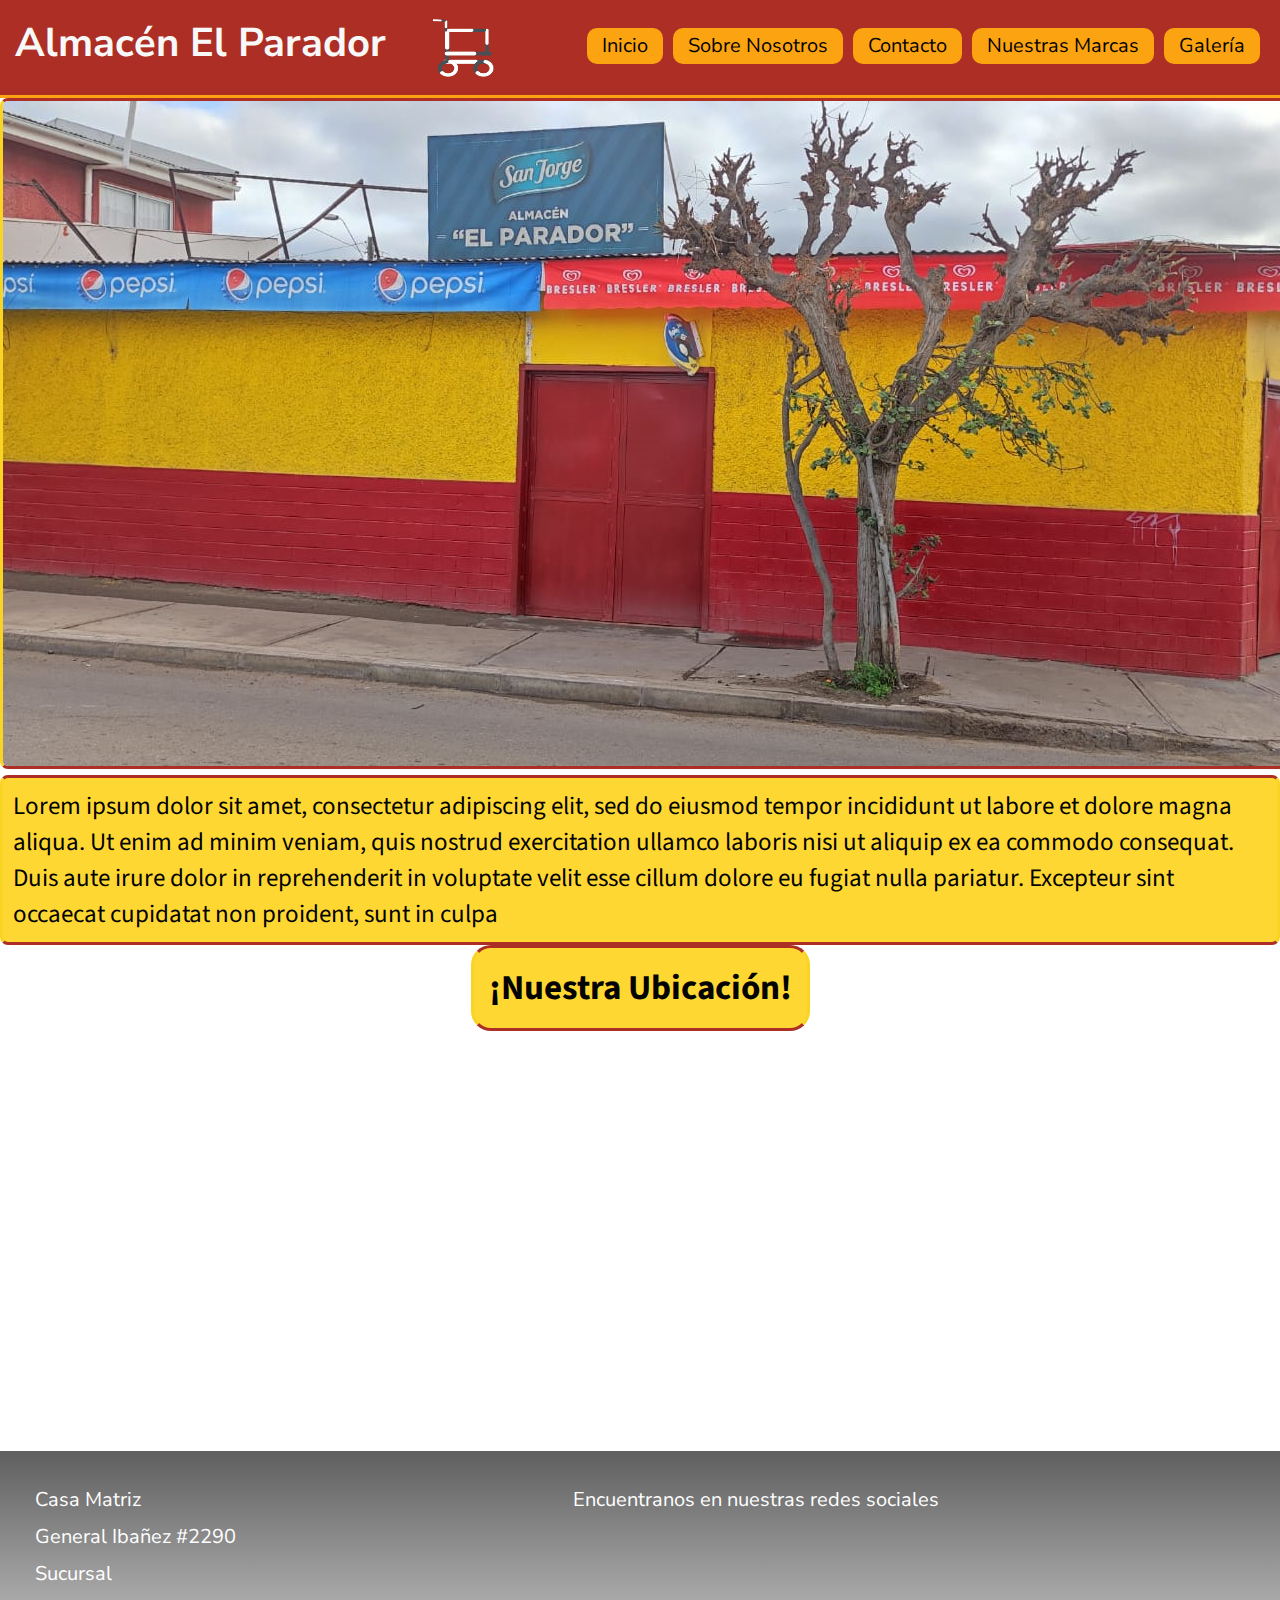
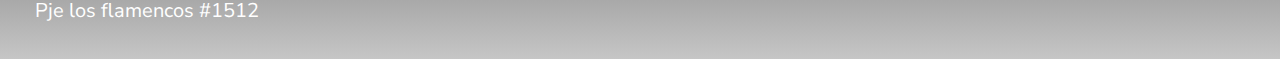
==== index.html @ 378d5075 "nueva rama con bootstrap" ====
<!DOCTYPE html>
<html lang="es">

<head>
    <meta charset="UTF-8">
    <meta http-equiv="X-UA-Compatible" content="IE=edge">
    <meta name="viewport" content="width=device-width, initial-scale=1.0">
    <!-- link bootstrap -->
    <link href="https://cdn.jsdelivr.net/npm/bootstrap@5.2.0/dist/css/bootstrap.min.css" rel="stylesheet"
        integrity="sha384-gH2yIJqKdNHPEq0n4Mqa/HGKIhSkIHeL5AyhkYV8i59U5AR6csBvApHHNl/vI1Bx" crossorigin="anonymous">
    <link rel="stylesheet" href="css/main.css">
    <link rel="stylesheet" href="css/reset.css">
    <link rel="preconnect" href="https://fonts.googleapis.com">
    <link rel="preconnect" href="https://fonts.gstatic.com" crossorigin>
    <link href="https://fonts.googleapis.com/css2?family=Nunito+Sans&display=swap" rel="stylesheet">
    <link href="https://fonts.googleapis.com/css2?family=Nunito+Sans&family=Source+Sans+Pro&display=swap"
        rel="stylesheet">
    <title>Almacen El Parador</title>
</head>

<body>
    <header class="header">

        <nav class="header__nav">
            <section class="header__nav_01">
                <h1 class="header__title">Almacén El Parador</h1>
            </section>
            <section class="header__nav_02">
                <img src="./images/logo.png" alt="logo empresa" class="header_logo">
            </section>
            <section class="header__nav_03"></section>
            <ul>
                <lI> <a href="./index.html">Inicio</a></lI>
                <li> <a href="./pages/aboutus.html">Sobre Nosotros</a></li>
                <li> <a href="./pages/contacto.html">Contacto</a></li>
                <li> <a href="./pages/marcas.html">Nuestras Marcas</a></li>
                <li> <a href="./pages/galeria.html">Galería</a></li>
            </ul>
            </section>
        </nav>
    </header>
    <main class="main__indexx">
        <div class="container">
            <div class="row">
                <div class="col-8">
                    <section class="main__section1">
                        <img src="./images/almacen.png" alt="foto del frontis del local" class="img-fluid">
                    </section>
                </div>

                <div class="col-4">
                    <section class="main__section2">
                        <p>Lorem ipsum dolor sit amet, consectetur adipiscing elit, sed do eiusmod tempor incididunt ut
                            labore et dolore magna aliqua. Ut enim ad minim veniam, quis nostrud exercitation ullamco
                            laboris nisi ut aliquip ex ea commodo consequat. Duis aute irure dolor in reprehenderit in
                            voluptate velit esse cillum dolore eu fugiat nulla pariatur. Excepteur sint occaecat
                            cupidatat non proident, sunt in culpa </p>
                    </section>
                </div>
            </div>

            <div class="row">
                    <section class="main__section3">
                        <!-- mapa para llegar -->
                        <h3>¡Nuestra Ubicación!</h3>
                        <iframe
                            src="https://www.google.com/maps/embed?pb=!1m14!1m8!1m3!1d14014.532060821675!2d-70.7518302788818!3d-28.58078078497158!3m2!1i1024!2i768!4f13.1!3m3!1m2!1s0x0%3A0xe6139d56e4643b96!2sAlmacen%20El%20Parador!5e0!3m2!1ses-419!2scl!4v1658854632320!5m2!1ses-419!2scl"
                            width="400" height="400" style="border: 10px;"></iframe>
                    </section>
            </div>

        </div>
    </main>

    <footer class="footer">
        <div class="footer1">
            <ul>
                <li>Casa Matriz</li>
                <li>General Ibañez #2290</li>
                <li>Sucursal</li>
                <li>Pje los flamencos #1512</li>
            </ul>
        </div>
        <div class="footer2">
            <ul>
                <li> Encuentranos en nuestras redes sociales</li>
            </ul>

        </div>
    </footer>

</body>
<script src="https://cdn.jsdelivr.net/npm/bootstrap@5.2.0/dist/js/bootstrap.bundle.min.js"
    integrity="sha384-A3rJD856KowSb7dwlZdYEkO39Gagi7vIsF0jrRAoQmDKKtQBHUuLZ9AsSv4jD4Xa"
    crossorigin="anonymous"></script>

</html>
---- css/main.css ----
body{
    font-family: 'Source Sans Pro', sans-serif;
    
}

/* inicio header */
.header{
    background-color: #AD2E24;
    padding: 15px;
    font-family: 'Nunito Sans', sans-serif;
    color: #f8f8f8;
    border-bottom: 03px solid #FCA311;
    grid-area: nav;
}
.header__title{
    text-align: center;
    padding-bottom: 10px;
    font-size:40px;
}

.header_logo{
    display: flex;
    align-items: center;
    width: 65px;
    height: 65px;
    animation-name: ruedita;
    animation-duration: 2.5s;
    animation-iteration-count: 1;
}

.header__nav{
    display: flex;
    align-items: center;
    justify-content: space-between;
}
.header__nav ul{
    display: flex;
    list-style-type: none;
    
}
.header__nav ul li{
    padding: 0px 5px 4px 5px;  
}

.header__nav ul li a{
    font-size: 20px;
    text-decoration: none;
    padding: 4px 15px 5px 15px;
    color: #020202;
    background-color: #FCA311;
    border-radius: 10px;
    transition: all 0.4s;
}
.header__nav ul li a:hover{
    color: #020202;
    background-color: #F9D423;
    font-size: 28px;
}

/* inicio footer */
/* url("https://img.freepik.com/free-photo/abstract-luxury-plain-blur-grey-black-gradient-used-as-background-studio-wall-display-your-products_1258-82730.jpg?w=1380&t=st=1659477843~exp=1659478443~hmac=b5fc54e3b8d9101913f141b20404bd2438c934d2a48af40b35001e655bc38989") */
.footer{
    grid-area: foot;
    font-family: 'Nunito Sans', sans-serif;
    -webkit-text-stroke: 0,5px black;
    background-image: linear-gradient(to bottom, #5F5F5F, #C6C6C6 );
    background-repeat: repeat;
    color: #fff;
    padding: 30px;
    
}
.footer1{
    display: inline-flex;
    flex-direction: row;
}

.footer1 ul li{
    text-decoration: none;
    list-style-type: none;
    padding: 5px;
    font-size: 20px;
}
.footer2{
    display: inline-flex;
    flex-direction: row;
}
.footer2 ul li{
    text-decoration: none;
    list-style-type: none;
    padding: 5px;
    font-size: 20px;
    margin-left: 300px;
    
}


/* inicio index main  */


.main__index{
    grid-area: cuerpo;
}
.main__section1{
}


.main__section1 img{
    border-radius: 8px;
    border-top: #AD2E24 solid 3px;
    border-bottom: #AD2E24 solid 3px;
    border-left: #F9D423 solid 3px;
    border-right:#F9D423 solid 3px;
}
.main__section2{

}
.main__section2 p{
    font-size: 25px;
    color: #020202;
    background-color: #FFD732;
    padding: 10px;
    border-radius: 8px;
    border-top: #AD2E24 solid 3px;
    border-bottom: #AD2E24 solid 3px;
    border-left: #F9D423 solid 3px;
    border-right:#F9D423 solid 3px;

}

.main__section3{
    display: flex;
    flex-direction: column;
    align-items: center;
    grid-area: sec3;

}
.main__section3 h3{
    text-align: center;
    font-size: 35px;
    padding: 15px;
    background-color: #FFD732;
    color: rgb(3, 3, 3);
    border-radius: 20px;
    border-top: #AD2E24 solid 3px;
    border-bottom: #AD2E24 solid 3px;
    border-left: #F9D423 solid 3px;
    border-right:#F9D423 solid 3px;
}
.main__section3 iframe{
    align-items: center;
    align-content: center;
    padding: 10px;
    margin-left: 40px;
}

/* Inicio main contacto */

.main__contacto{
    grid-area: cuerpo;
}

.form{
    display: flex;
    align-content: center;
    flex-direction: column;
    background-color: #F9D423;
    width: 500px;
    padding: 25px;
    margin: auto;
    border-radius: 20px;
    border-top: #AD2E24 solid 3px;
    border-bottom: #AD2E24 solid 3px;
    border-left: #F9D423 solid 3px;
    border-right:#F9D423 solid 3px;
    margin-top: 30px;
    margin-bottom: 39px;
}
.form__fieldset{
    border: #AD2E24 solid 3px;
    border-radius: 20px;
}

.form button{
    font-size: 20px;
}

.form__fieldset h1{
    color: #020202;
    font-size: 35px;
    padding: 05px;
    
}
.form__fieldset input{
    font-size: 25px;
    width: 500px;
}
.form__fieldset label{
    font-size: 30px;
    padding: 05px;
}
.form__fieldset textarea{
    font-size: 25px;
    width: 500px;
}
.form__terminos{
    font-size: 20px;
    padding: 10px;
}

/* Inicio Galería main */

.main__galerias{
    grid-area: cuerpo;
    padding: 20px;
}

.galeria__titulo{
    display: flex;
    justify-content: center;
    font-size: 30px;
    background-color: #F9D423;
    padding: 10px;
    border-radius: 20px;
    border-top: #AD2E24 solid 3px;
    border-bottom: #AD2E24 solid 3px;
    border-left: #F9D423 solid 3px;
    border-right:#F9D423 solid 3px;
    margin: 20px 10px 20px 10px;
    grid-area: titulo;

}
.galeria__img1{
    display: flex;
    flex-direction: column;
    justify-content: space-between;
    margin: 10px 20px 20px 20px 20px;
    grid-area: img01;

}
.galeria__img1 img{
    height: 500px;
    width: 600px;
    padding: 20px;
    margin-left: 30px;
    transition: all 0.7s;
}
.galeria__img2{
    grid-area: img02;
    display: flex;
    transition: all 0.7s;
}
.galeria__img2 img{
    height: 500px;
    width: 600px;
    padding: 20px;
}
.galeria__img1 img:hover{
    height: 600px;
    width: 700px;
}
.galeria__img2 img:hover{
    height: 600px;
    width: 700px;
}

/* Main nuestras marcas */

.main__marcas{
    display:inline-flex;
    flex-direction: column;
    align-items: center;
    grid-area: cuerpo;
    padding: 20px;
}

.main__marcas h2{
    display: flex;
    justify-content: center;
    font-size: 30px;
    background-color: #F9D423;
    padding: 20px;
    border-radius: 20px;
    border-top: #AD2E24 solid 3px;
    border-bottom: #AD2E24 solid 3px;
    border-left: #F9D423 solid 3px;
    border-right:#F9D423 solid 3px;

}

.main__marcas ul li img{
    width: 300px;
    height: 300px;
    padding: 20px;
    transition: all 0.75s;
}
.main__marcas ul li img:hover{
    width: 400px;
    height: 400px;

}

/* Media Query Mobile */

 @media  screen and (max-width: 768px){
        .header__nav{
            display: grid;
            grid-template-areas: 
            "titulo logo"
            "nav1 nav1";

        }
        .header__nav_01{
            grid-area: titulo;

        }
        .header__nav0_02{
            grid-area: logo;
        }
        .header__nav_03{
            grid-area: nav1;
        }
        .header__nav ul li{
            padding: 0px;
        }
        .main__index{
            display: grid;
            grid-template-areas:
            "sec1 sec1"
            "sec2 sec2"                 
            "sec3 sec3";
            grid-template-columns: 1fr 1fr;
        }

        .main__galeria{
            display: grid;
            grid-template-areas: 
            "titulo"
            "img01"
            "img02";
        }
    }
    

@keyframes ruedita {

    0%{

    }
    33%{
        transform: translateX(100px) rotate(180deg);
    }
    66%{
        transform: translateX(-100px) rotate(-180deg);
    }
    100%{
        
    }
    
}
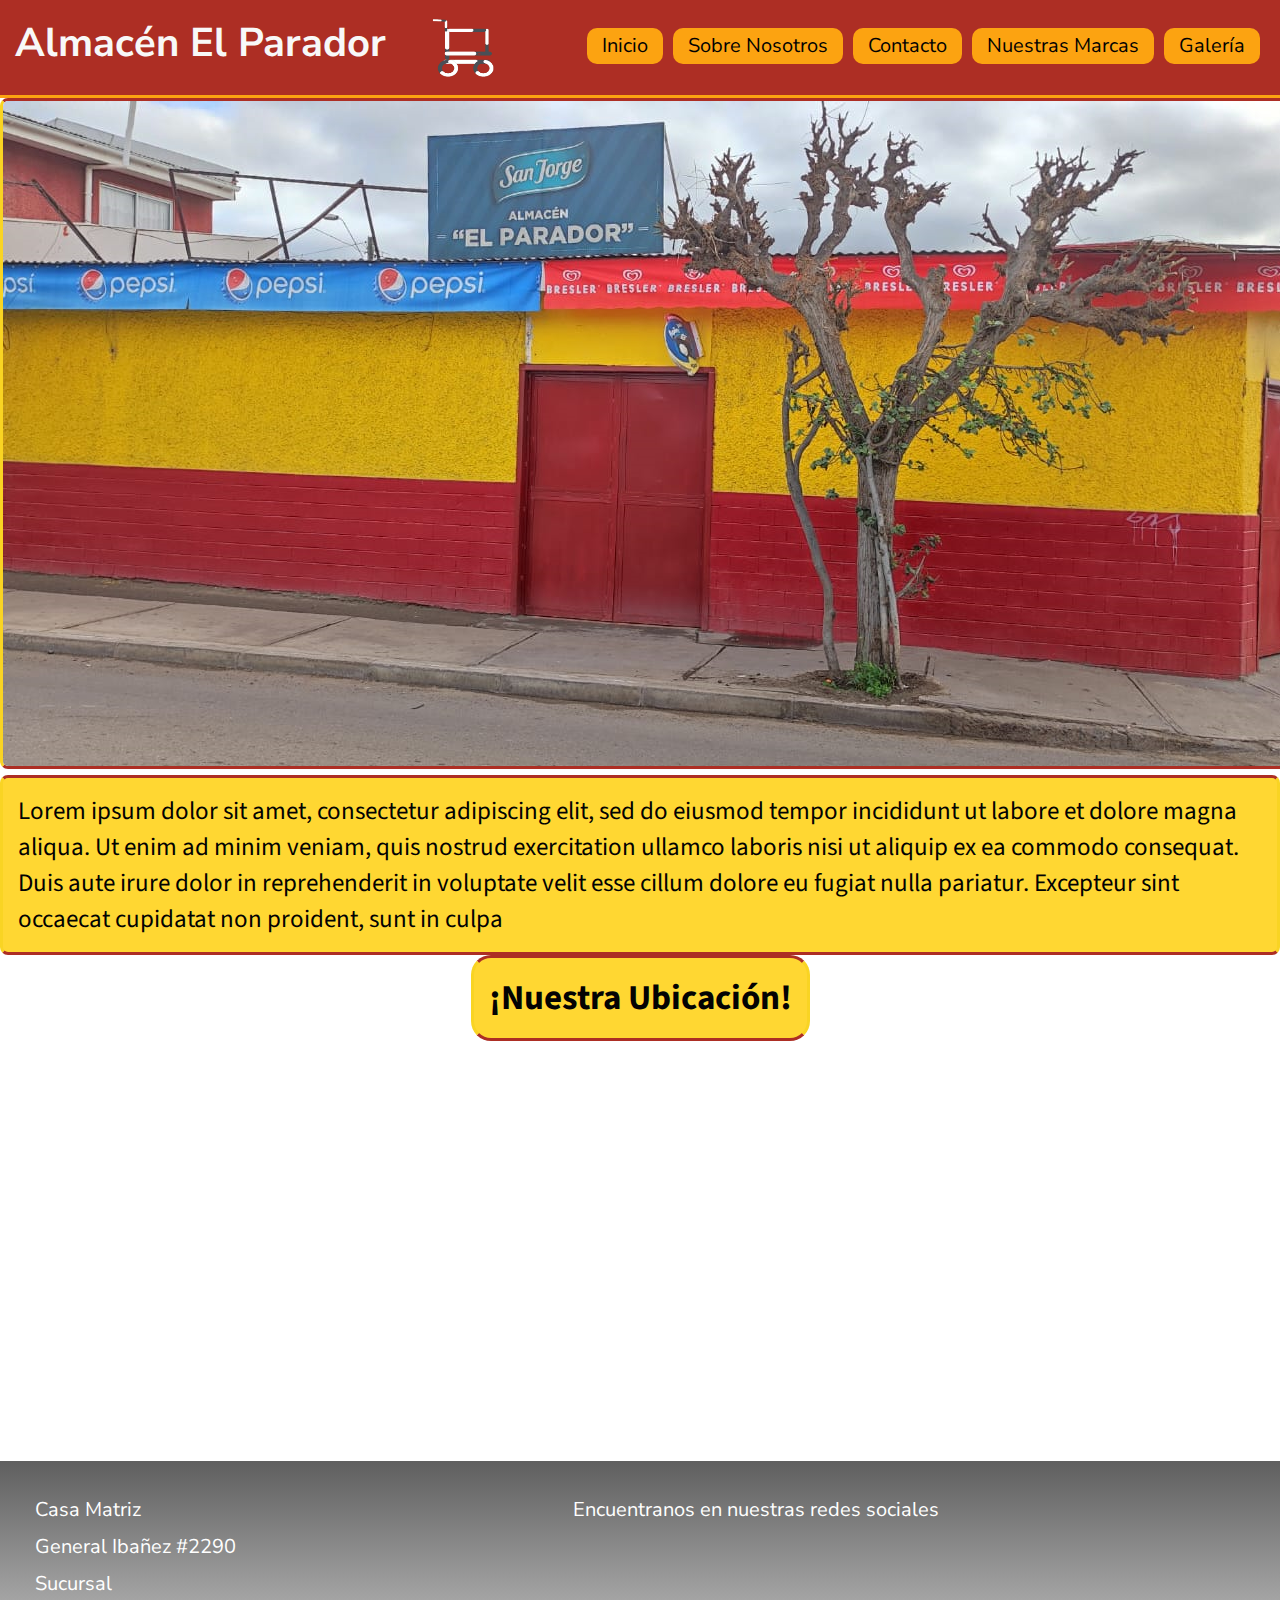
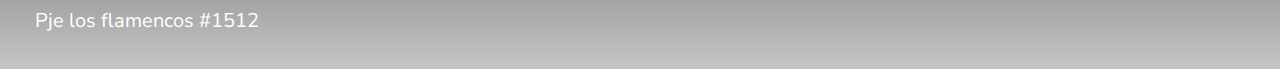
==== commit a0f9f1cb: "eliminacion de containers" ====
--- a/index.html
+++ b/index.html
@@ -40,7 +40,7 @@
         </nav>
     </header>
     <main class="main__indexx">
-        <div class="container">
+        
             <div class="row">
                 <div class="col-8">
                     <section class="main__section1">
@@ -69,7 +69,6 @@
                     </section>
             </div>
 
-        </div>
     </main>
 
     <footer class="footer">
--- a/css/main.css
+++ b/css/main.css
@@ -59,7 +59,6 @@
 }
 
 /* inicio footer */
-/* url("https://img.freepik.com/free-photo/abstract-luxury-plain-blur-grey-black-gradient-used-as-background-studio-wall-display-your-products_1258-82730.jpg?w=1380&t=st=1659477843~exp=1659478443~hmac=b5fc54e3b8d9101913f141b20404bd2438c934d2a48af40b35001e655bc38989") */
 .footer{
     grid-area: foot;
     font-family: 'Nunito Sans', sans-serif;
@@ -98,28 +97,20 @@
 /* inicio index main  */
 
 
-.main__index{
-    grid-area: cuerpo;
-}
-.main__section1{
-}
-
-
 .main__section1 img{
     border-radius: 8px;
     border-top: #AD2E24 solid 3px;
     border-bottom: #AD2E24 solid 3px;
     border-left: #F9D423 solid 3px;
     border-right:#F9D423 solid 3px;
-}
-.main__section2{
-
-}
+    
+}
+
 .main__section2 p{
     font-size: 25px;
     color: #020202;
     background-color: #FFD732;
-    padding: 10px;
+    padding: 15px;
     border-radius: 8px;
     border-top: #AD2E24 solid 3px;
     border-bottom: #AD2E24 solid 3px;
@@ -194,6 +185,8 @@
 .form__fieldset input{
     font-size: 25px;
     width: 500px;
+    background-color: white;
+    width: auto;
 }
 .form__fieldset label{
     font-size: 30px;
@@ -202,6 +195,8 @@
 .form__fieldset textarea{
     font-size: 25px;
     width: 500px;
+    background-color: white;
+    width: auto;
 }
 .form__terminos{
     font-size: 20px;
@@ -266,12 +261,12 @@
 
 /* Main nuestras marcas */
 
+
 .main__marcas{
-    display:inline-flex;
+    display: flex;
     flex-direction: column;
-    align-items: center;
-    grid-area: cuerpo;
-    padding: 20px;
+
+    
 }
 
 .main__marcas h2{
@@ -288,17 +283,24 @@
 
 }
 
-.main__marcas ul li img{
-    width: 300px;
-    height: 300px;
-    padding: 20px;
-    transition: all 0.75s;
-}
-.main__marcas ul li img:hover{
-    width: 400px;
-    height: 400px;
-
-}
+
+/* about us main */
+
+.main__aboutus p{
+    font-size: 30px;
+    background-color: #F9D423;
+    padding: 30px;
+    border-radius: 50px;
+    border-top: #AD2E24 solid 3px;
+    border-bottom: #AD2E24 solid 3px;
+    border-left: #F9D423 solid 3px;
+    border-right:#F9D423 solid 3px;
+     
+}
+.main__aboutus img{
+    padding: 30px;
+}
+
 
 /* Media Query Mobile */
 
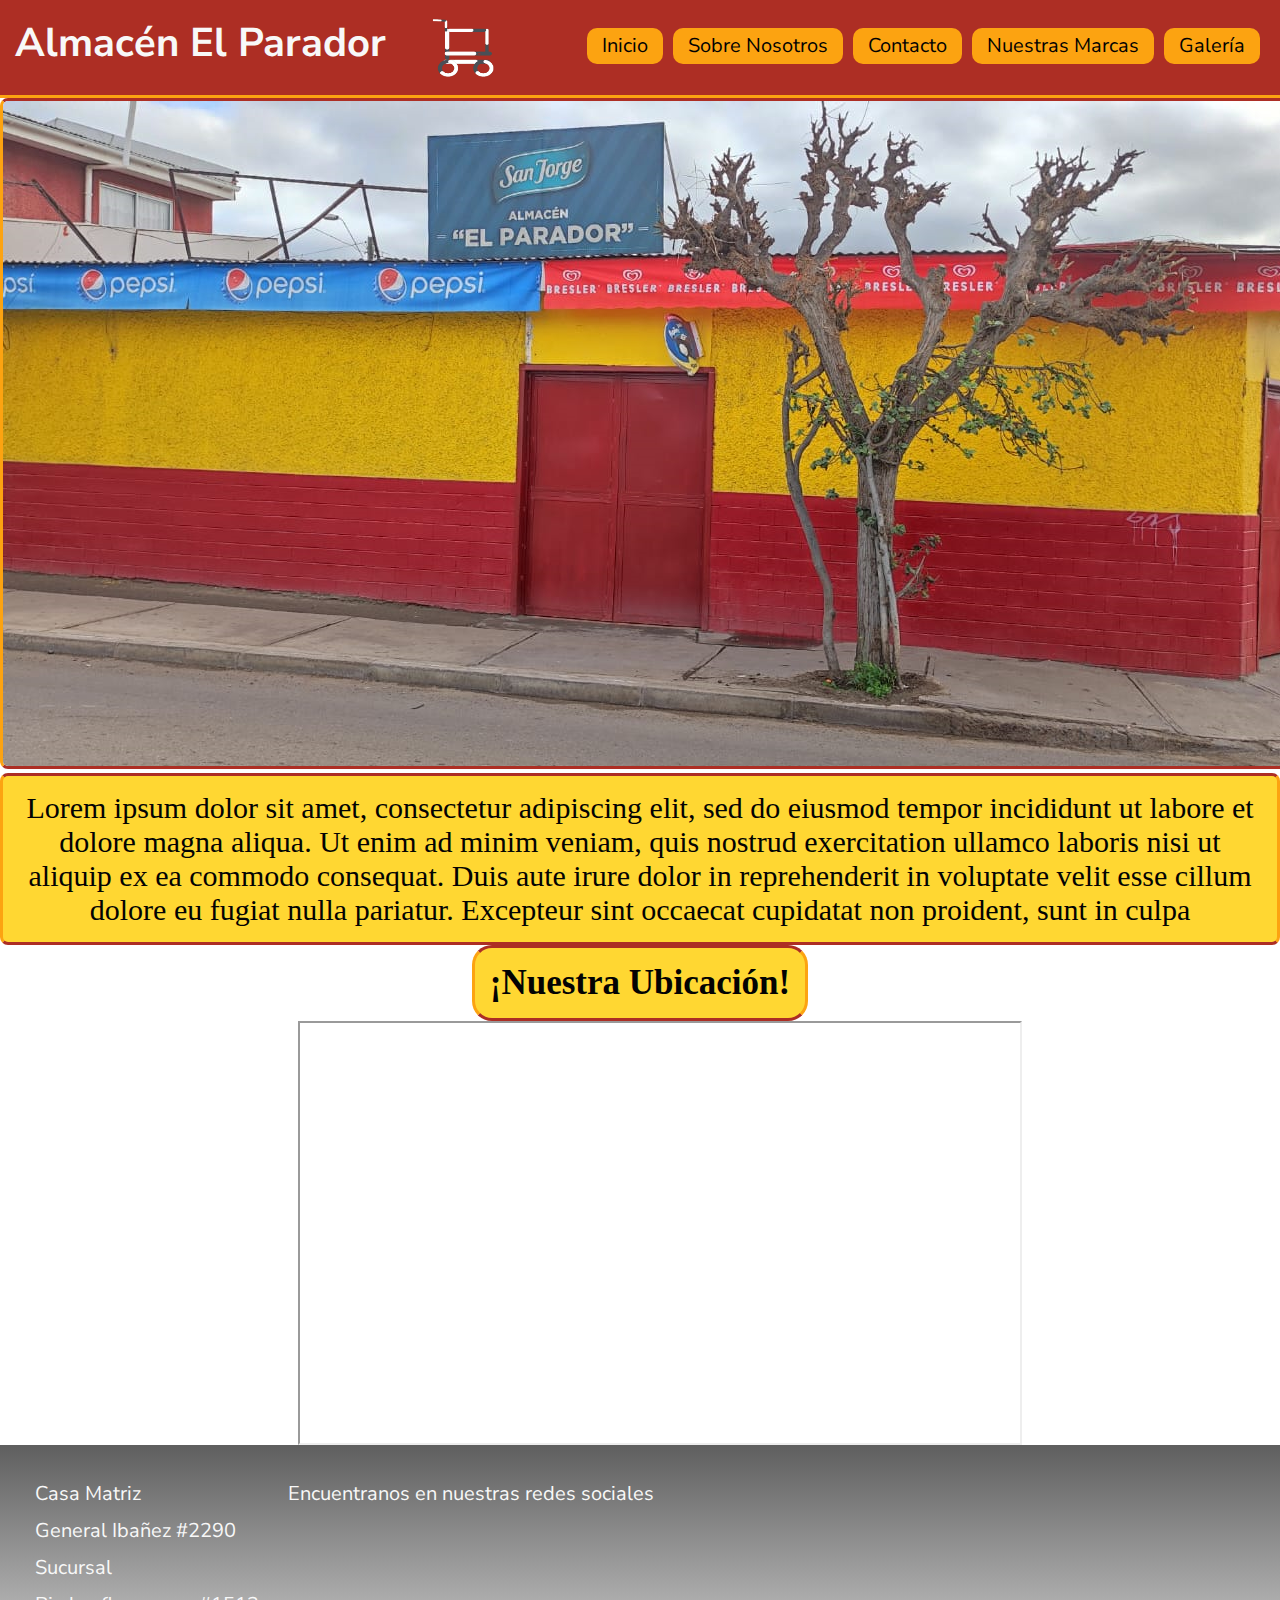
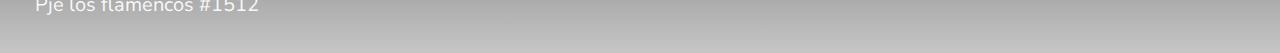
==== commit 48181075: "agregue estilos" ====
--- a/index.html
+++ b/index.html
@@ -8,7 +8,8 @@
     <!-- link bootstrap -->
     <link href="https://cdn.jsdelivr.net/npm/bootstrap@5.2.0/dist/css/bootstrap.min.css" rel="stylesheet"
         integrity="sha384-gH2yIJqKdNHPEq0n4Mqa/HGKIhSkIHeL5AyhkYV8i59U5AR6csBvApHHNl/vI1Bx" crossorigin="anonymous">
-    <link rel="stylesheet" href="css/main.css">
+    <!-- <link rel="stylesheet" href="css/main.css"> -->
+    <link rel="stylesheet" href="css/styles.css">
     <link rel="stylesheet" href="css/reset.css">
     <link rel="preconnect" href="https://fonts.googleapis.com">
     <link rel="preconnect" href="https://fonts.gstatic.com" crossorigin>
@@ -26,7 +27,7 @@
                 <h1 class="header__title">Almacén El Parador</h1>
             </section>
             <section class="header__nav_02">
-                <img src="./images/logo.png" alt="logo empresa" class="header_logo">
+                <img src="./images/logo.png" alt="logo empresa" class="header__logo">
             </section>
             <section class="header__nav_03"></section>
             <ul>
@@ -64,8 +65,7 @@
                         <!-- mapa para llegar -->
                         <h3>¡Nuestra Ubicación!</h3>
                         <iframe
-                            src="https://www.google.com/maps/embed?pb=!1m14!1m8!1m3!1d14014.532060821675!2d-70.7518302788818!3d-28.58078078497158!3m2!1i1024!2i768!4f13.1!3m3!1m2!1s0x0%3A0xe6139d56e4643b96!2sAlmacen%20El%20Parador!5e0!3m2!1ses-419!2scl!4v1658854632320!5m2!1ses-419!2scl"
-                            width="400" height="400" style="border: 10px;"></iframe>
+                            src="https://www.google.com/maps/embed?pb=!1m14!1m8!1m3!1d14014.532060821675!2d-70.7518302788818!3d-28.58078078497158!3m2!1i1024!2i768!4f13.1!3m3!1m2!1s0x0%3A0xe6139d56e4643b96!2sAlmacen%20El%20Parador!5e0!3m2!1ses-419!2scl!4v1658854632320!5m2!1ses-419!2scl"></iframe>
                     </section>
             </div>
 
--- a/css/styles.css
+++ b/css/styles.css
@@ -0,0 +1,130 @@
+.header {
+  background-color: #AD2E24;
+  padding: 15px;
+  font-family: "Nunito Sans", sans-serif;
+  color: #f8f8f8;
+  border-bottom: #FCA311 solid 3px;
+}
+
+.header__title {
+  text-align: center;
+  padding-bottom: 10px;
+  font-size: 40px;
+}
+
+.header__logo {
+  display: flex;
+  align-items: center;
+  width: 65px;
+  height: 65px;
+  -webkit-animation-name: ruedita;
+          animation-name: ruedita;
+  -webkit-animation-duration: 2.5s;
+          animation-duration: 2.5s;
+  -webkit-animation-iteration-count: 1;
+          animation-iteration-count: 1;
+}
+
+nav {
+  display: flex;
+  align-items: center;
+  justify-content: space-between;
+}
+nav ul {
+  display: flex;
+  list-style-type: none;
+}
+nav ul li {
+  padding: 0px 5px 4px 5px;
+}
+nav ul li a {
+  font-size: 20px;
+  text-decoration: none;
+  padding: 4px 15px 5px 15px;
+  color: #020202;
+  background-color: #FCA311;
+  border-radius: 10px;
+  transition: all 0.4s;
+}
+nav ul li a:hover {
+  color: #020202;
+  background-color: #F9D423;
+  font-size: 28px;
+}
+
+footer {
+  font-family: "Nunito Sans", sans-serif;
+  -webkit-text-stroke: 0, 5px black;
+  background-image: linear-gradient(to bottom, #5F5F5F, #C6C6C6);
+  background-repeat: repeat;
+  color: #f8f8f8;
+  padding: 30px;
+}
+
+.footer1 {
+  display: inline-flex;
+  flex-direction: row;
+}
+.footer1 ul li {
+  text-decoration: none;
+  list-style-type: none;
+  padding: 5px;
+  font-size: 20px;
+}
+
+.footer2 {
+  display: inline-flex;
+  flex-direction: row;
+}
+.footer2 ul li {
+  text-decoration: none;
+  list-style-type: none;
+  padding: 5px;
+  font-size: 20px;
+  margin-left: 15px;
+}
+
+.main__section1 img {
+  border-radius: 8px;
+  border-top: #AD2E24 solid 3px;
+  border-right: #FCA311 solid 3px;
+  border-bottom: #AD2E24 solid 3px;
+  border-left: #FCA311 solid 3px;
+}
+
+.main__section2 p {
+  text-align: center;
+  font-size: 30px;
+  padding: 15px;
+  background-color: #FFD732;
+  color: rgb(3, 3, 3);
+  border-radius: 8px;
+  border-top: #AD2E24 solid 3px;
+  border-right: #FCA311 solid 3px;
+  border-bottom: #AD2E24 solid 3px;
+  border-left: #FCA311 solid 3px;
+}
+
+.main__section3 {
+  display: flex;
+  flex-direction: column;
+  align-items: center;
+}
+.main__section3 h3 {
+  text-align: center;
+  font-size: 35px;
+  padding: 15px;
+  background-color: #FFD732;
+  color: rgb(3, 3, 3);
+  border-radius: 20px;
+  border-top: #AD2E24 solid 3px;
+  border-right: #FCA311 solid 3px;
+  border-bottom: #AD2E24 solid 3px;
+  border-left: #FCA311 solid 3px;
+}
+.main__section3 iframe {
+  padding: 10px;
+  margin-left: 40px;
+  width: 700px;
+  height: 400px;
+}/*# sourceMappingURL=styles.css.map */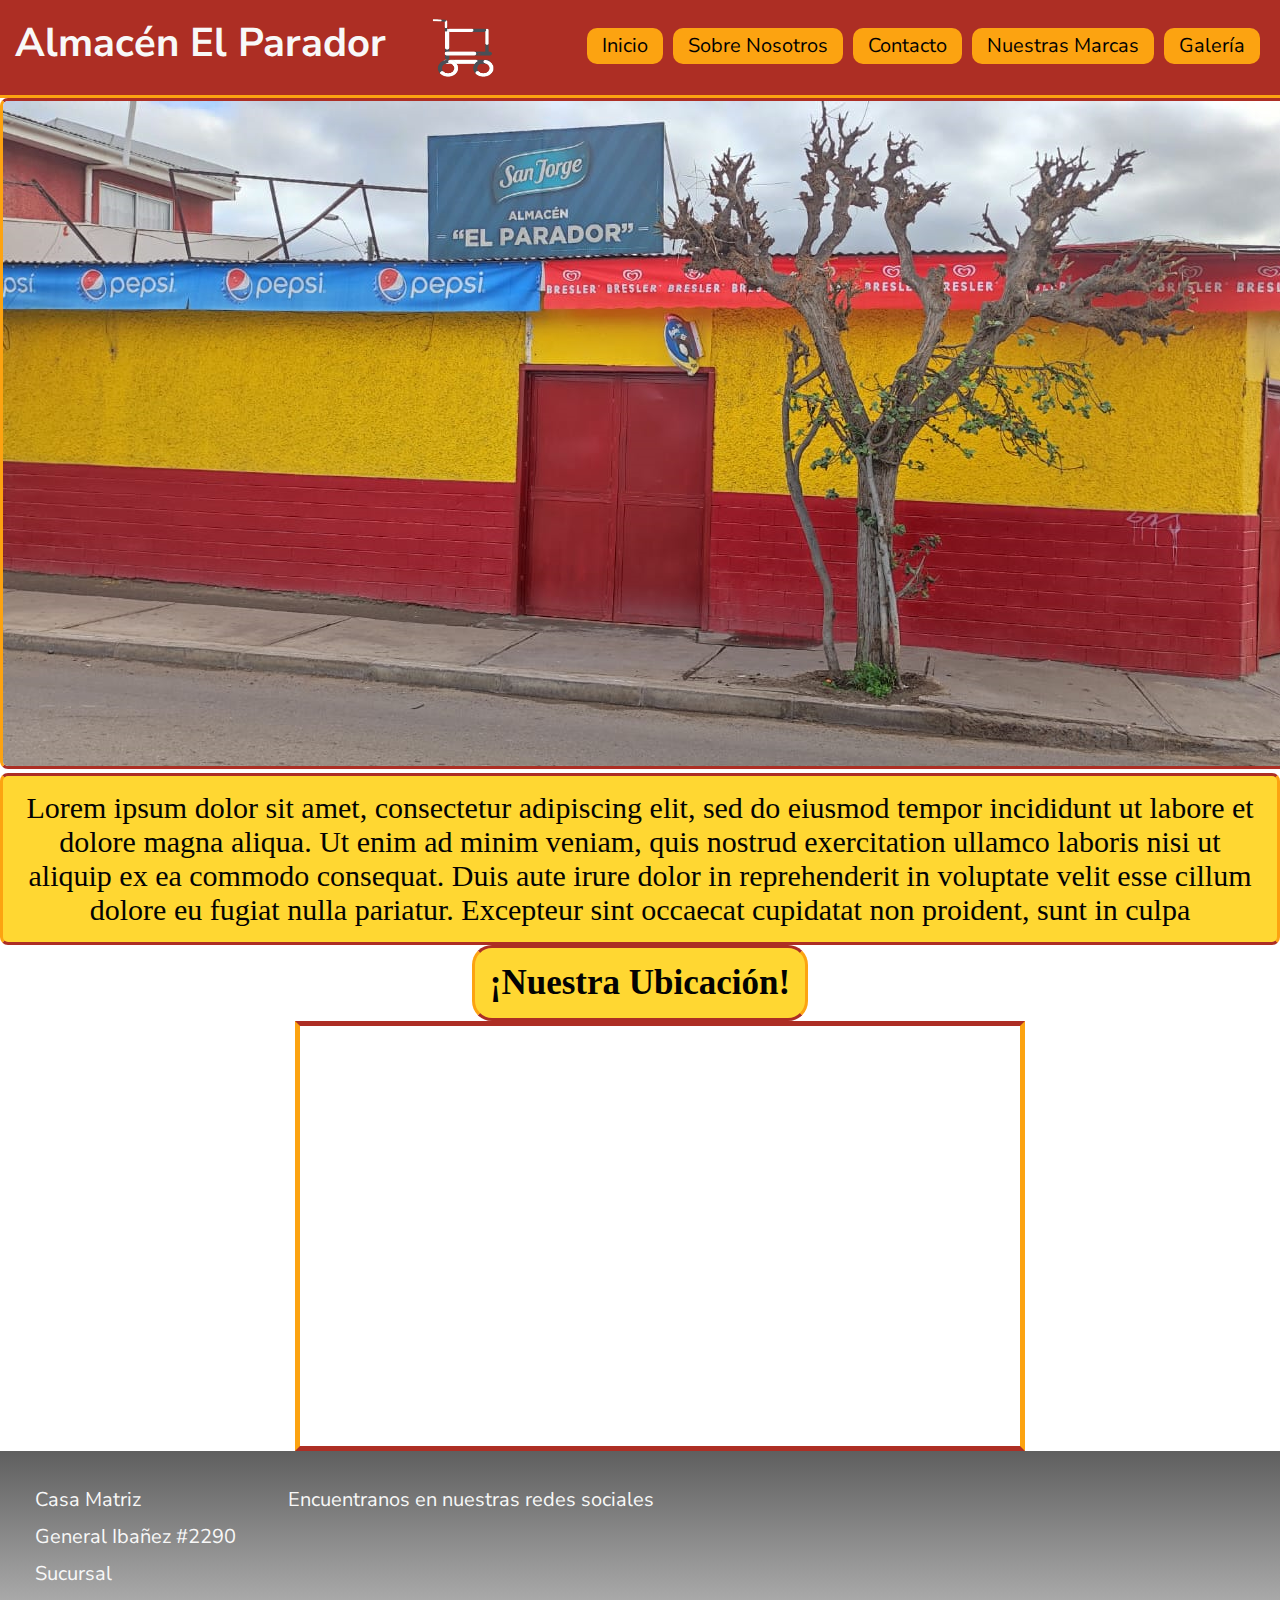
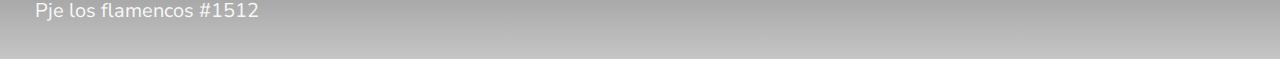
==== commit aa545797: "modificaciones de SEO" ====
--- a/index.html
+++ b/index.html
@@ -5,10 +5,11 @@
     <meta charset="UTF-8">
     <meta http-equiv="X-UA-Compatible" content="IE=edge">
     <meta name="viewport" content="width=device-width, initial-scale=1.0">
+    <meta name="description" content="¡Bienvenido!, Almacén El Parador Ofertas todos los dias al precio más bajo del mercado">
+    <meta name="keywords" content="ALMACEN, EL PARADOR, VERDURAS, FRUTAS, CARNE, POLLO, PAGOS, RECARGAS, MINIMARKET">
     <!-- link bootstrap -->
     <link href="https://cdn.jsdelivr.net/npm/bootstrap@5.2.0/dist/css/bootstrap.min.css" rel="stylesheet"
         integrity="sha384-gH2yIJqKdNHPEq0n4Mqa/HGKIhSkIHeL5AyhkYV8i59U5AR6csBvApHHNl/vI1Bx" crossorigin="anonymous">
-    <!-- <link rel="stylesheet" href="css/main.css"> -->
     <link rel="stylesheet" href="css/styles.css">
     <link rel="stylesheet" href="css/reset.css">
     <link rel="preconnect" href="https://fonts.googleapis.com">
--- a/css/styles.css
+++ b/css/styles.css
@@ -1,3 +1,17 @@
+.main__section3 h3, .main__section2 p, .main__section1 img {
+  border-top: #AD2E24 solid 3px;
+  border-right: #FCA311 solid 3px;
+  border-bottom: #AD2E24 solid 3px;
+  border-left: #FCA311 solid 3px;
+}
+
+.main__section3 iframe {
+  border-top: #AD2E24 solid 5px;
+  border-right: #FCA311 solid 5px;
+  border-bottom: #AD2E24 solid 5px;
+  border-left: #FCA311 solid 5px;
+}
+
 .header {
   background-color: #AD2E24;
   padding: 15px;
@@ -14,6 +28,7 @@
 
 .header__logo {
   display: flex;
+  flex-direction: row;
   align-items: center;
   width: 65px;
   height: 65px;
@@ -27,11 +42,13 @@
 
 nav {
   display: flex;
+  flex-direction: row;
   align-items: center;
   justify-content: space-between;
 }
 nav ul {
   display: flex;
+  flex-direction: row;
   list-style-type: none;
 }
 nav ul li {
@@ -86,10 +103,6 @@
 
 .main__section1 img {
   border-radius: 8px;
-  border-top: #AD2E24 solid 3px;
-  border-right: #FCA311 solid 3px;
-  border-bottom: #AD2E24 solid 3px;
-  border-left: #FCA311 solid 3px;
 }
 
 .main__section2 p {
@@ -99,10 +112,6 @@
   background-color: #FFD732;
   color: rgb(3, 3, 3);
   border-radius: 8px;
-  border-top: #AD2E24 solid 3px;
-  border-right: #FCA311 solid 3px;
-  border-bottom: #AD2E24 solid 3px;
-  border-left: #FCA311 solid 3px;
 }
 
 .main__section3 {
@@ -117,14 +126,28 @@
   background-color: #FFD732;
   color: rgb(3, 3, 3);
   border-radius: 20px;
-  border-top: #AD2E24 solid 3px;
-  border-right: #FCA311 solid 3px;
-  border-bottom: #AD2E24 solid 3px;
-  border-left: #FCA311 solid 3px;
 }
 .main__section3 iframe {
   padding: 10px;
   margin-left: 40px;
   width: 700px;
   height: 400px;
+}
+
+@-webkit-keyframes ruedita {
+  33% {
+    transform: translateX(100px) rotate(180deg);
+  }
+  66% {
+    transform: translateX(-100px) rotate(-180deg);
+  }
+}
+
+@keyframes ruedita {
+  33% {
+    transform: translateX(100px) rotate(180deg);
+  }
+  66% {
+    transform: translateX(-100px) rotate(-180deg);
+  }
 }/*# sourceMappingURL=styles.css.map */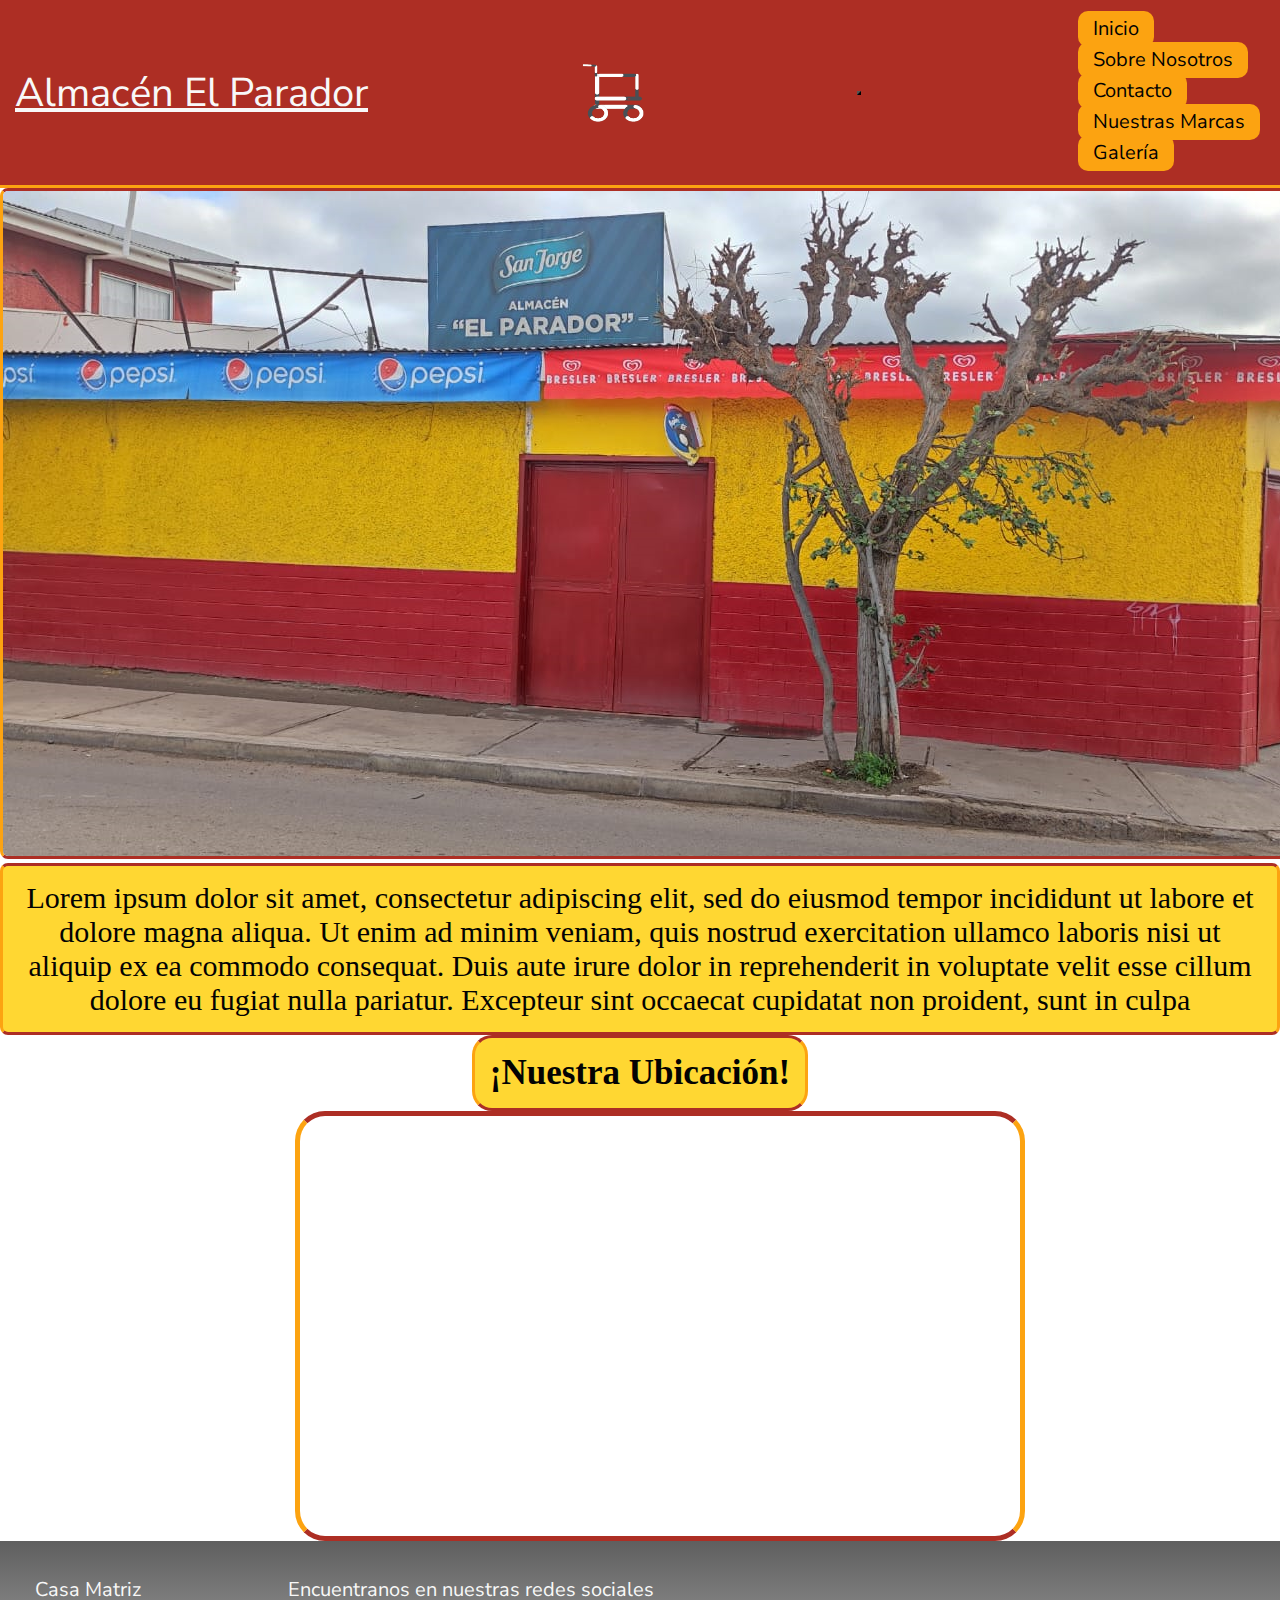
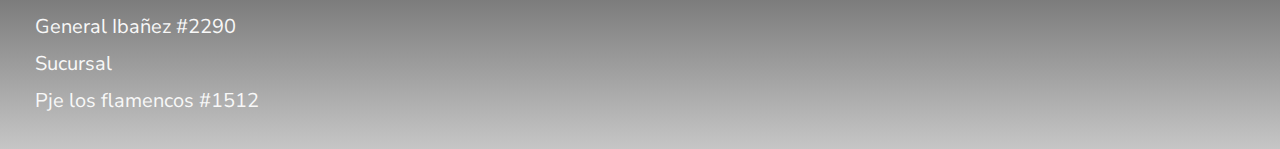
==== commit 6a79aec7: "agregue SaSS a todas las paginas y nuevo nav" ====
--- a/index.html
+++ b/index.html
@@ -5,7 +5,8 @@
     <meta charset="UTF-8">
     <meta http-equiv="X-UA-Compatible" content="IE=edge">
     <meta name="viewport" content="width=device-width, initial-scale=1.0">
-    <meta name="description" content="¡Bienvenido!, Almacén El Parador Ofertas todos los dias al precio más bajo del mercado">
+    <meta name="description"
+        content="¡Bienvenido!, Almacén El Parador Ofertas todos los dias al precio más bajo del mercado">
     <meta name="keywords" content="ALMACEN, EL PARADOR, VERDURAS, FRUTAS, CARNE, POLLO, PAGOS, RECARGAS, MINIMARKET">
     <!-- link bootstrap -->
     <link href="https://cdn.jsdelivr.net/npm/bootstrap@5.2.0/dist/css/bootstrap.min.css" rel="stylesheet"
@@ -22,53 +23,73 @@
 
 <body>
     <header class="header">
-
-        <nav class="header__nav">
+        <nav class="navbar navbar-expand-lg header__nav">
             <section class="header__nav_01">
-                <h1 class="header__title">Almacén El Parador</h1>
+                <a class="navbar-brand header__title" href="./index.html">Almacén El Parador</a>
             </section>
             <section class="header__nav_02">
                 <img src="./images/logo.png" alt="logo empresa" class="header__logo">
             </section>
-            <section class="header__nav_03"></section>
-            <ul>
-                <lI> <a href="./index.html">Inicio</a></lI>
-                <li> <a href="./pages/aboutus.html">Sobre Nosotros</a></li>
-                <li> <a href="./pages/contacto.html">Contacto</a></li>
-                <li> <a href="./pages/marcas.html">Nuestras Marcas</a></li>
-                <li> <a href="./pages/galeria.html">Galería</a></li>
-            </ul>
+            <button class="navbar-toggler togbut" type="button" data-bs-toggle="collapse"
+                data-bs-target="#navbarSupportedContent" aria-controls="navbarSupportedContent" aria-expanded="false"
+                aria-label="Toggle navigation">
+                <span class="navbar-toggler-icon"></span>
+            </button>
+            <section class="header__nav_03">
+                <div class="collapse navbar-collapse" id="navbarSupportedContent">
+                    <ul class="navbar-nav me-auto mb-2 mb-lg-0">
+                        <li class="nav-item">
+                            <a class="nav-link active" aria-current="page" href="./index.html">Inicio</a>
+                        </li>
+                        <li class="nav-item">
+                            <a class="nav-link active" aria-current="page" href="./pages/aboutus.html">Sobre
+                                Nosotros</a>
+                        </li>
+                        <li class="nav-item">
+                            <a class="nav-link active" aria-current="page" href="./pages/contacto.html">Contacto</a>
+                        </li>
+                        <li class="nav-item">
+                            <a class="nav-link active" aria-current="page" href="./pages/marcas.html">Nuestras
+                                Marcas</a>
+                        </li>
+                        <li class="nav-item">
+                            <a class="nav-link active" aria-current="page" href="./pages/galeria.html">Galería</a>
+                        </li>
+                    </ul>
+                </div>
             </section>
+
         </nav>
+
     </header>
     <main class="main__indexx">
-        
-            <div class="row">
-                <div class="col-8">
-                    <section class="main__section1">
-                        <img src="./images/almacen.png" alt="foto del frontis del local" class="img-fluid">
-                    </section>
-                </div>
 
-                <div class="col-4">
-                    <section class="main__section2">
-                        <p>Lorem ipsum dolor sit amet, consectetur adipiscing elit, sed do eiusmod tempor incididunt ut
-                            labore et dolore magna aliqua. Ut enim ad minim veniam, quis nostrud exercitation ullamco
-                            laboris nisi ut aliquip ex ea commodo consequat. Duis aute irure dolor in reprehenderit in
-                            voluptate velit esse cillum dolore eu fugiat nulla pariatur. Excepteur sint occaecat
-                            cupidatat non proident, sunt in culpa </p>
-                    </section>
-                </div>
+        <div class="row">
+            <div class="col-8">
+                <section class="main__section1">
+                    <img src="./images/almacen.png" alt="foto del frontis del local" class="img-fluid">
+                </section>
             </div>
 
-            <div class="row">
-                    <section class="main__section3">
-                        <!-- mapa para llegar -->
-                        <h3>¡Nuestra Ubicación!</h3>
-                        <iframe
-                            src="https://www.google.com/maps/embed?pb=!1m14!1m8!1m3!1d14014.532060821675!2d-70.7518302788818!3d-28.58078078497158!3m2!1i1024!2i768!4f13.1!3m3!1m2!1s0x0%3A0xe6139d56e4643b96!2sAlmacen%20El%20Parador!5e0!3m2!1ses-419!2scl!4v1658854632320!5m2!1ses-419!2scl"></iframe>
-                    </section>
+            <div class="col-4">
+                <section class="main__section2">
+                    <p>Lorem ipsum dolor sit amet, consectetur adipiscing elit, sed do eiusmod tempor incididunt ut
+                        labore et dolore magna aliqua. Ut enim ad minim veniam, quis nostrud exercitation ullamco
+                        laboris nisi ut aliquip ex ea commodo consequat. Duis aute irure dolor in reprehenderit in
+                        voluptate velit esse cillum dolore eu fugiat nulla pariatur. Excepteur sint occaecat
+                        cupidatat non proident, sunt in culpa </p>
+                </section>
             </div>
+        </div>
+
+        <div class="row">
+            <section class="main__section3">
+                <!-- mapa para llegar -->
+                <h3>¡Nuestra Ubicación!</h3>
+                <iframe
+                    src="https://www.google.com/maps/embed?pb=!1m14!1m8!1m3!1d14014.532060821675!2d-70.7518302788818!3d-28.58078078497158!3m2!1i1024!2i768!4f13.1!3m3!1m2!1s0x0%3A0xe6139d56e4643b96!2sAlmacen%20El%20Parador!5e0!3m2!1ses-419!2scl!4v1658854632320!5m2!1ses-419!2scl"></iframe>
+            </section>
+        </div>
 
     </main>
 
--- a/css/styles.css
+++ b/css/styles.css
@@ -1,11 +1,11 @@
-.main__section3 h3, .main__section2 p, .main__section1 img {
+.main__marcas h2, .galeria__titulo, .main__aboutus p, .main__section3 h3, .main__section2 p, .main__section1 img {
   border-top: #AD2E24 solid 3px;
   border-right: #FCA311 solid 3px;
   border-bottom: #AD2E24 solid 3px;
   border-left: #FCA311 solid 3px;
 }
 
-.main__section3 iframe {
+.form, .main__section3 iframe {
   border-top: #AD2E24 solid 5px;
   border-right: #FCA311 solid 5px;
   border-bottom: #AD2E24 solid 5px;
@@ -21,6 +21,7 @@
 }
 
 .header__title {
+  color: #f8f8f8;
   text-align: center;
   padding-bottom: 10px;
   font-size: 40px;
@@ -40,21 +41,19 @@
           animation-iteration-count: 1;
 }
 
-nav {
+.header__nav {
   display: flex;
   flex-direction: row;
   align-items: center;
   justify-content: space-between;
 }
-nav ul {
-  display: flex;
-  flex-direction: row;
+.header__nav ul {
   list-style-type: none;
 }
-nav ul li {
+.header__nav ul li {
   padding: 0px 5px 4px 5px;
 }
-nav ul li a {
+.header__nav ul li a {
   font-size: 20px;
   text-decoration: none;
   padding: 4px 15px 5px 15px;
@@ -63,10 +62,14 @@
   border-radius: 10px;
   transition: all 0.4s;
 }
-nav ul li a:hover {
+.header__nav ul li a:hover {
   color: #020202;
   background-color: #F9D423;
   font-size: 28px;
+}
+
+.togbut {
+  background-color: #FCA311;
 }
 
 footer {
@@ -132,6 +135,7 @@
   margin-left: 40px;
   width: 700px;
   height: 400px;
+  border-radius: 30px;
 }
 
 @-webkit-keyframes ruedita {
@@ -150,4 +154,94 @@
   66% {
     transform: translateX(-100px) rotate(-180deg);
   }
+}
+.main__aboutus p {
+  font-size: 30px;
+  background-color: #FCA311;
+  padding: 30px;
+  border-radius: 50px;
+  margin-top: 50px;
+}
+.main__aboutus img {
+  padding: 30px;
+}
+
+.form {
+  display: flex;
+  flex-direction: column;
+  align-content: center;
+  background-color: #FCA311;
+  width: 500px;
+  padding: 25px;
+  margin: auto;
+  border-radius: 20px;
+  margin-top: 30px;
+  margin-bottom: 39px;
+  box-shadow: 2px 2px 2px 2px black;
+}
+
+.form__fieldset {
+  border: #AD2E24 solid 3px;
+  border-radius: 20px;
+}
+.form__fieldset h2 {
+  color: rgb(3, 3, 3);
+  font-size: 35px;
+  padding: 5px;
+}
+.form__fieldset input {
+  font-size: 25px;
+  width: 500px;
+  background-color: #f8f8f8;
+  width: auto;
+}
+.form__fieldset label {
+  font-size: 30px;
+  padding: 5px;
+}
+.form__fieldset textarea {
+  font-size: 25px;
+  width: 500px;
+  background-color: #f8f8f8;
+  width: auto;
+}
+
+.form__terminos {
+  font-size: 20px;
+  padding: 10px;
+}
+
+.galeria__titulo {
+  display: flex;
+  flex-direction: row;
+  justify-content: center;
+  font-size: 30px;
+  background-color: #FCA311;
+  padding: 10px;
+  margin: 20px 10px 20px 10px;
+  border-radius: 20px;
+}
+
+.img1 {
+  height: 900px;
+  width: 600px;
+}
+
+.main__marcas {
+  display: flex;
+  flex-direction: column;
+}
+.main__marcas h2 {
+  font-size: 30px;
+  background-color: #FCA311;
+  padding: 20px;
+  border-radius: 20px;
+  margin: 20px 10px 20px 10px;
+}
+
+.carruselmarcas {
+  padding: 30px;
+  margin-top: 20px;
+  margin-bottom: 50px;
+  margin-left: 20%;
 }/*# sourceMappingURL=styles.css.map */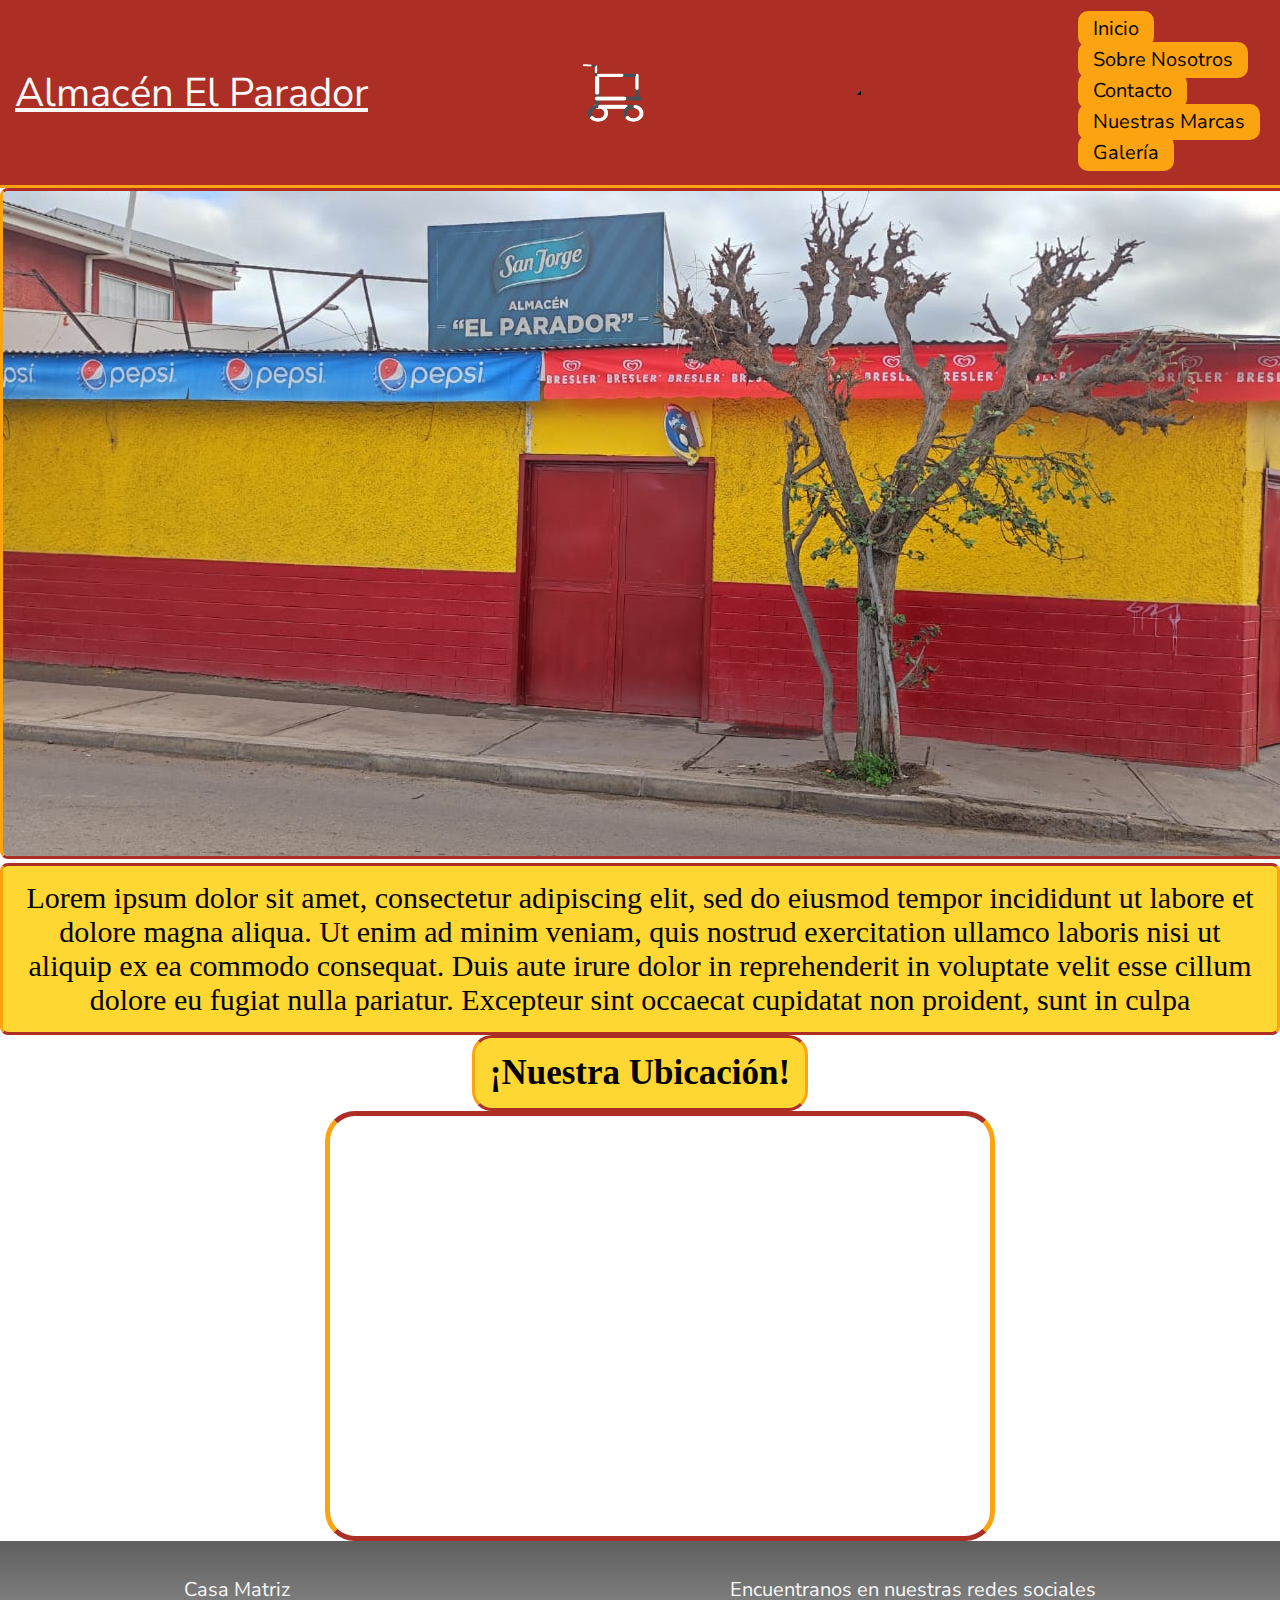
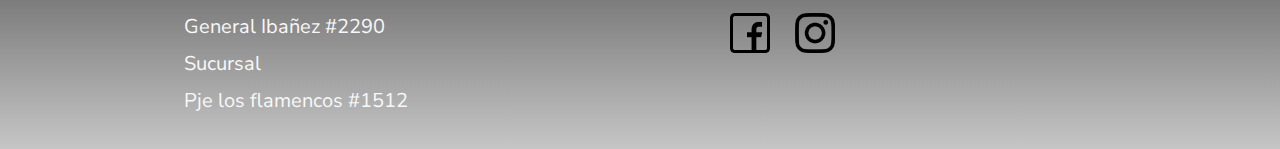
==== commit 56bba787: "cambios de responsive y footer" ====
--- a/index.html
+++ b/index.html
@@ -62,16 +62,16 @@
         </nav>
 
     </header>
-    <main class="main__indexx">
+    <main class="main__index">
 
-        <div class="row">
-            <div class="col-8">
+        <div class="row main__mobile">
+            <div class="col-8 index__col">
                 <section class="main__section1">
                     <img src="./images/almacen.png" alt="foto del frontis del local" class="img-fluid">
                 </section>
             </div>
 
-            <div class="col-4">
+            <div class="col-4 index__col">
                 <section class="main__section2">
                     <p>Lorem ipsum dolor sit amet, consectetur adipiscing elit, sed do eiusmod tempor incididunt ut
                         labore et dolore magna aliqua. Ut enim ad minim veniam, quis nostrud exercitation ullamco
@@ -103,10 +103,17 @@
             </ul>
         </div>
         <div class="footer2">
-            <ul>
-                <li> Encuentranos en nuestras redes sociales</li>
-            </ul>
-
+            <div class="footer2_1">
+                <ul>
+                    <li> Encuentranos en nuestras redes sociales</li>
+                </ul>
+            </div>
+            <div  class="footer2_2">
+                <ul>
+                    <li><a href="www.facebook.com"><img src="./images/facebook.png" alt="Link de facebook"></a></li>
+                    <li><a href="www.facebook.com"><img src="./images/instagram.png" alt="Link de instagram"></a></li>
+                </ul>
+            </div>
         </div>
     </footer>
 
--- a/css/styles.css
+++ b/css/styles.css
@@ -73,6 +73,9 @@
 }
 
 footer {
+  display: flex;
+  flex-direction: row;
+  justify-content: space-around;
   font-family: "Nunito Sans", sans-serif;
   -webkit-text-stroke: 0, 5px black;
   background-image: linear-gradient(to bottom, #5F5F5F, #C6C6C6);
@@ -83,7 +86,7 @@
 
 .footer1 {
   display: inline-flex;
-  flex-direction: row;
+  flex-direction: column;
 }
 .footer1 ul li {
   text-decoration: none;
@@ -94,7 +97,7 @@
 
 .footer2 {
   display: inline-flex;
-  flex-direction: row;
+  flex-direction: column;
 }
 .footer2 ul li {
   text-decoration: none;
@@ -102,6 +105,19 @@
   padding: 5px;
   font-size: 20px;
   margin-left: 15px;
+}
+.footer2 ul li img {
+  width: 40px;
+  height: 40px;
+}
+
+.footer2_2 {
+  display: flex;
+  flex-direction: row;
+}
+.footer2_2 ul {
+  display: flex;
+  flex-direction: row;
 }
 
 .main__section1 img {
@@ -133,7 +149,7 @@
 .main__section3 iframe {
   padding: 10px;
   margin-left: 40px;
-  width: 700px;
+  width: 50%;
   height: 400px;
   border-radius: 30px;
 }
@@ -243,5 +259,17 @@
   padding: 30px;
   margin-top: 20px;
   margin-bottom: 50px;
-  margin-left: 20%;
+}
+
+@media screen and (max-width: 990px) {
+  .main__mobile {
+    display: flex;
+    flex-direction: column;
+  }
+  .index__col {
+    width: 100%;
+  }
+  .about__img2 {
+    display: none;
+  }
 }/*# sourceMappingURL=styles.css.map */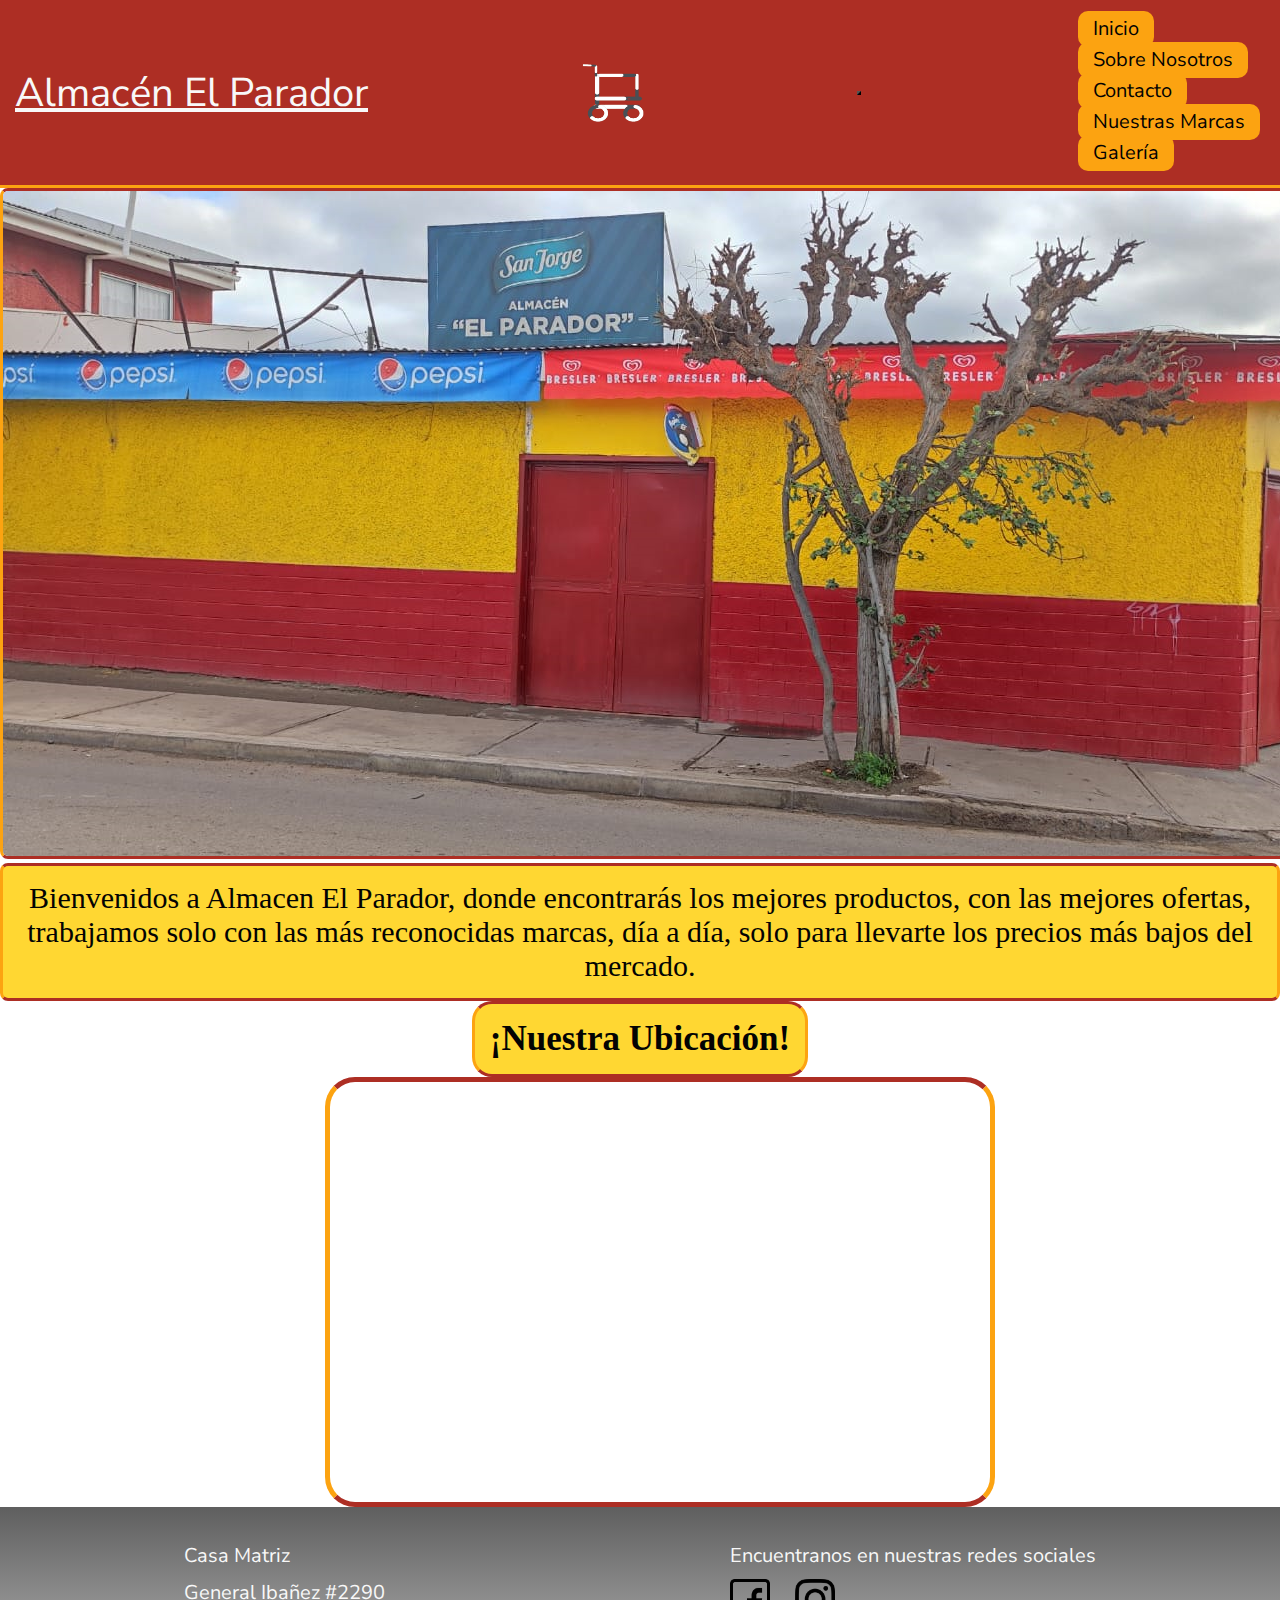
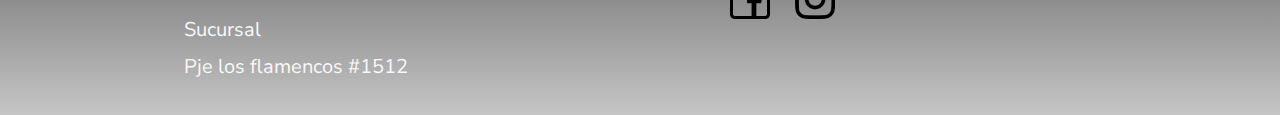
==== commit 60387393: "cambios en aboutus" ====
--- a/index.html
+++ b/index.html
@@ -73,11 +73,8 @@
 
             <div class="col-4 index__col">
                 <section class="main__section2">
-                    <p>Lorem ipsum dolor sit amet, consectetur adipiscing elit, sed do eiusmod tempor incididunt ut
-                        labore et dolore magna aliqua. Ut enim ad minim veniam, quis nostrud exercitation ullamco
-                        laboris nisi ut aliquip ex ea commodo consequat. Duis aute irure dolor in reprehenderit in
-                        voluptate velit esse cillum dolore eu fugiat nulla pariatur. Excepteur sint occaecat
-                        cupidatat non proident, sunt in culpa </p>
+                    <p>Bienvenidos a Almacen El Parador, donde encontrarás los mejores productos, con las mejores ofertas, trabajamos solo con las 
+                        más reconocidas marcas, día a día, solo para llevarte los precios más bajos del mercado. </p>
                 </section>
             </div>
         </div>
@@ -110,8 +107,8 @@
             </div>
             <div  class="footer2_2">
                 <ul>
-                    <li><a href="www.facebook.com"><img src="./images/facebook.png" alt="Link de facebook"></a></li>
-                    <li><a href="www.facebook.com"><img src="./images/instagram.png" alt="Link de instagram"></a></li>
+                    <li><a href="https://www.facebook.com/"><img src="./images/facebook.png" alt="Link de facebook"></a></li>
+                    <li><a href="https://www.instagram.com/"><img src="./images/instagram.png" alt="Link de instagram"></a></li>
                 </ul>
             </div>
         </div>
--- a/css/styles.css
+++ b/css/styles.css
@@ -1,11 +1,11 @@
-.main__marcas h2, .galeria__titulo, .main__aboutus p, .main__section3 h3, .main__section2 p, .main__section1 img {
+.main__marcas h2, .galeria__titulo, .form button, .main__aboutus p, .main__section3 h3, .main__section2 p, .main__section1 img {
   border-top: #AD2E24 solid 3px;
   border-right: #FCA311 solid 3px;
   border-bottom: #AD2E24 solid 3px;
   border-left: #FCA311 solid 3px;
 }
 
-.form, .main__section3 iframe {
+.contacto__div p, .form, .main__section3 iframe {
   border-top: #AD2E24 solid 5px;
   border-right: #FCA311 solid 5px;
   border-bottom: #AD2E24 solid 5px;
@@ -180,14 +180,21 @@
 }
 .main__aboutus img {
   padding: 30px;
+  margin-top: 50px;
+  width: auto;
+  border-radius: 10%;
+}
+
+.about__img2 {
+  width: 500px;
+  height: 500px;
 }
 
 .form {
   display: flex;
   flex-direction: column;
   align-content: center;
-  background-color: #FCA311;
-  width: 500px;
+  background-color: #FFB051;
   padding: 25px;
   margin: auto;
   border-radius: 20px;
@@ -195,8 +202,16 @@
   margin-bottom: 39px;
   box-shadow: 2px 2px 2px 2px black;
 }
+.form button {
+  background-color: #AD2E24;
+  color: #f8f8f8;
+  border-radius: 20px;
+  width: auto;
+}
 
 .form__fieldset {
+  display: flex;
+  flex-direction: column;
   border: #AD2E24 solid 3px;
   border-radius: 20px;
 }
@@ -207,7 +222,6 @@
 }
 .form__fieldset input {
   font-size: 25px;
-  width: 500px;
   background-color: #f8f8f8;
   width: auto;
 }
@@ -223,7 +237,25 @@
 }
 
 .form__terminos {
+  display: flex;
+  flex-direction: row;
+  justify-items: flex-start;
   font-size: 20px;
+  padding: 15px;
+}
+
+.contacto__div {
+  display: flex;
+  flex-direction: column;
+  justify-content: center;
+}
+.contacto__div p {
+  display: flex;
+  flex-direction: row;
+  flex-wrap: wrap;
+  border-radius: 20px;
+  text-align: center;
+  font-size: 30px;
   padding: 10px;
 }
 
@@ -253,6 +285,10 @@
   padding: 20px;
   border-radius: 20px;
   margin: 20px 10px 20px 10px;
+}
+.main__marcas img {
+  width: 600px;
+  height: 600px;
 }
 
 .carruselmarcas {
@@ -272,4 +308,23 @@
   .about__img2 {
     display: none;
   }
+  .contacto__div {
+    display: none;
+  }
+}
+@media screen and (max-width: 768px) {
+  .header__title {
+    font-size: 24px;
+  }
+  .header__logo {
+    display: none;
+  }
+  .main__section3 iframe {
+    margin-left: 0px;
+    width: 85%;
+  }
+  .main__marcas img {
+    width: 300px;
+    height: 300px;
+  }
 }/*# sourceMappingURL=styles.css.map */